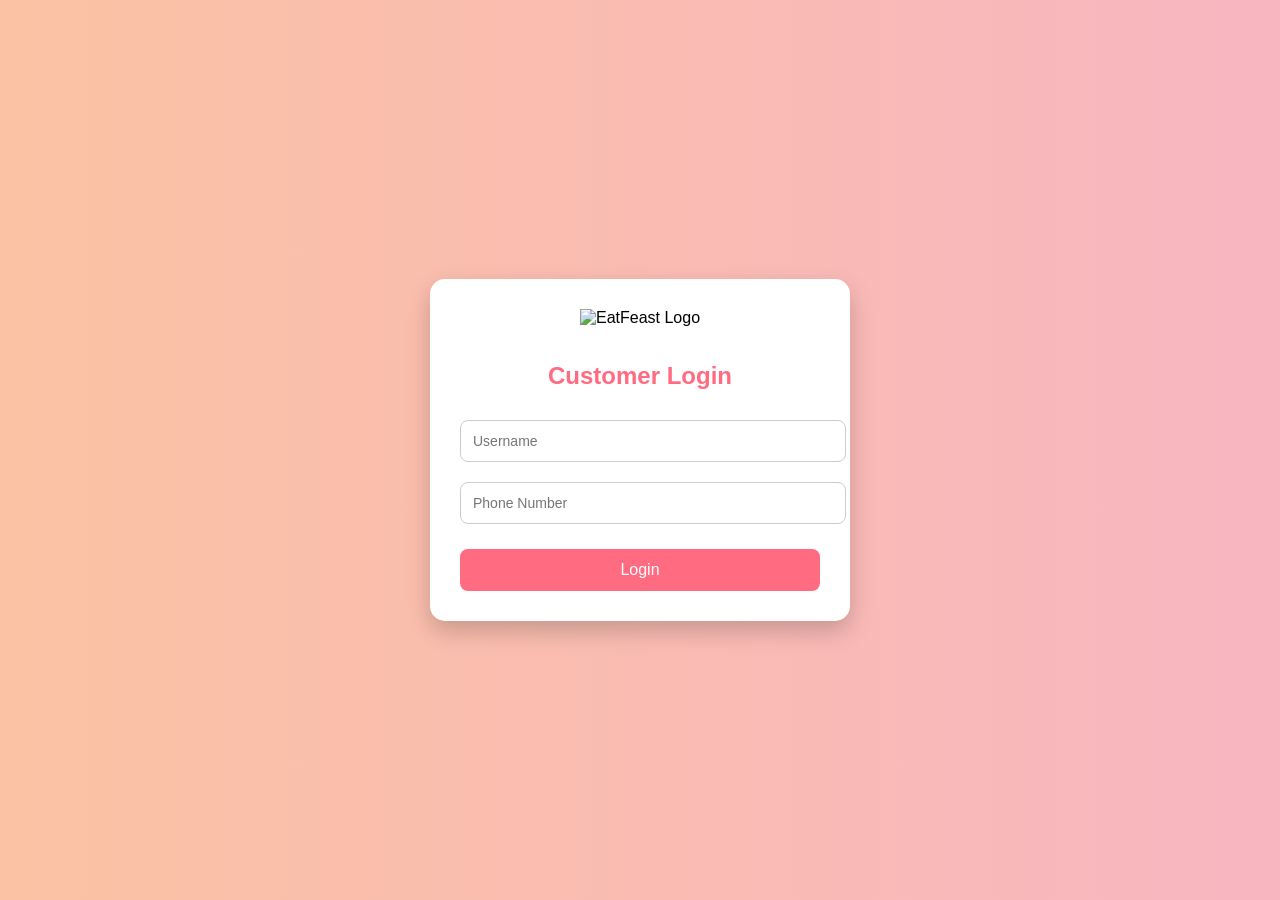
==== login.html @ df1b413e "Create login.html" ====
<!DOCTYPE html>
<html>
<head>
<title>EatFeast Login</title>

<style>
body {
    margin: 0;
    font-family: Arial, sans-serif;
    background: linear-gradient(to right, #fbc2a3, #f8b6c1);
    display: flex;
    justify-content: center;
    align-items: center;
    height: 100vh;
}

.login-box {
    background: #ffffff;
    width: 360px;
    padding: 30px;
    border-radius: 15px;
    box-shadow: 0 10px 25px rgba(0,0,0,0.2);
    text-align: center;
}

.login-box img {
    width: 200px;
    margin-bottom: 15px;
}

.login-box h2 {
    margin-bottom: 20px;
    color: #ff6b81;
}

.login-box input {
    width: 100%;
    padding: 12px;
    margin: 10px 0;
    border-radius: 8px;
    border: 1px solid #ccc;
    font-size: 14px;
}

.login-box button {
    width: 100%;
    padding: 12px;
    margin-top: 15px;
    background-color: #ff6b81;
    color: white;
    border: none;
    border-radius: 8px;
    font-size: 16px;
    cursor: pointer;
}

.login-box button:hover {
    background-color: #ff4757;
}
</style>

</head>
<body>

<div class="login-box">

    <!-- Change file name if different -->
    <img src="logo.png" alt="EatFeast Logo">

    <h2>Customer Login</h2>

    <input type="text" placeholder="Username">
    <input type="tel" placeholder="Phone Number">

    <button>Login</button>

</div>

</body>
</html>
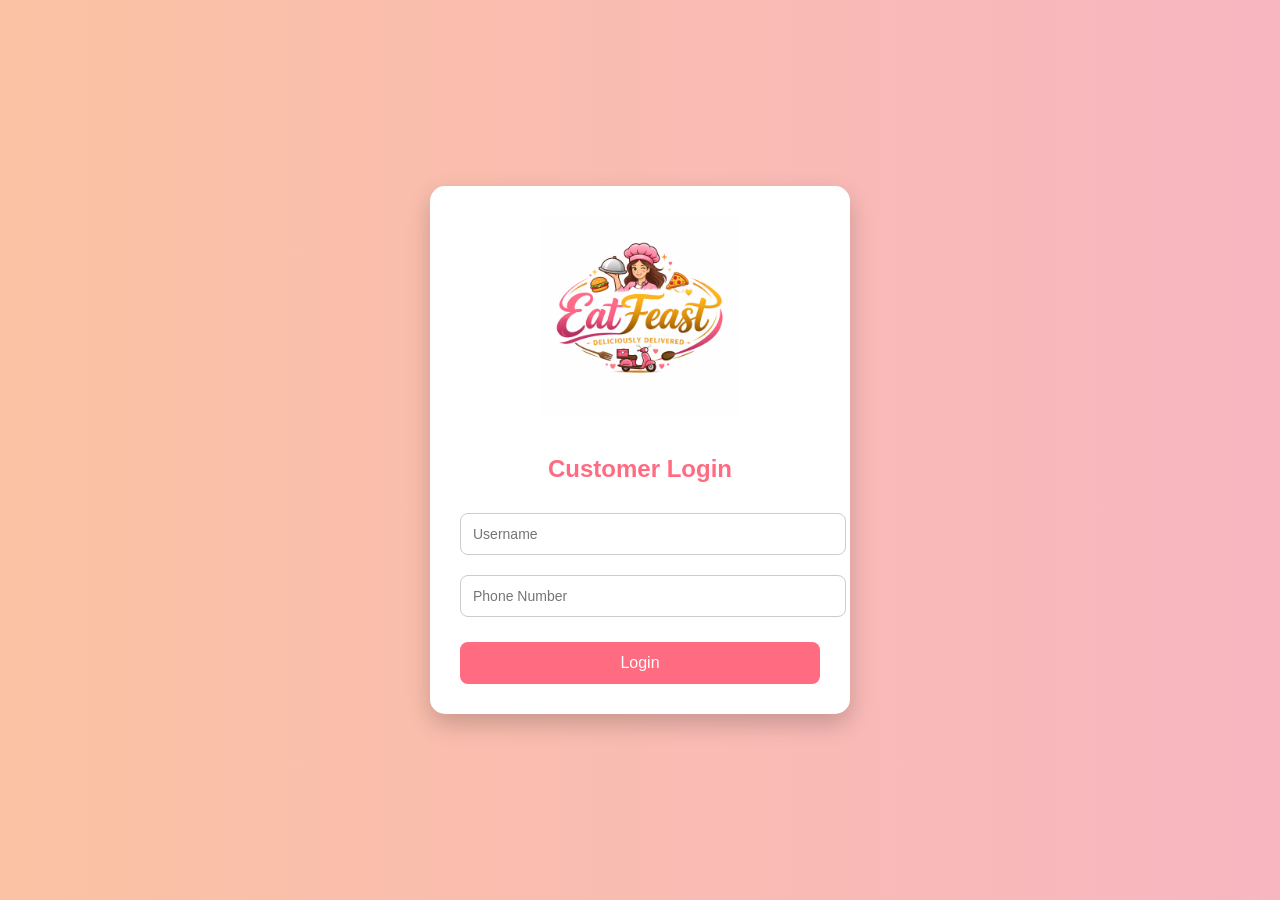
==== commit 9b7013d1: "Update login.html" ====
--- a/login.html
+++ b/login.html
@@ -65,7 +65,7 @@
 <div class="login-box">
 
     <!-- Change file name if different -->
-    <img src="logo.png" alt="EatFeast Logo">
+    <img src="logo.png.jpeg" alt="EatFeast Logo">
 
     <h2>Customer Login</h2>
 
